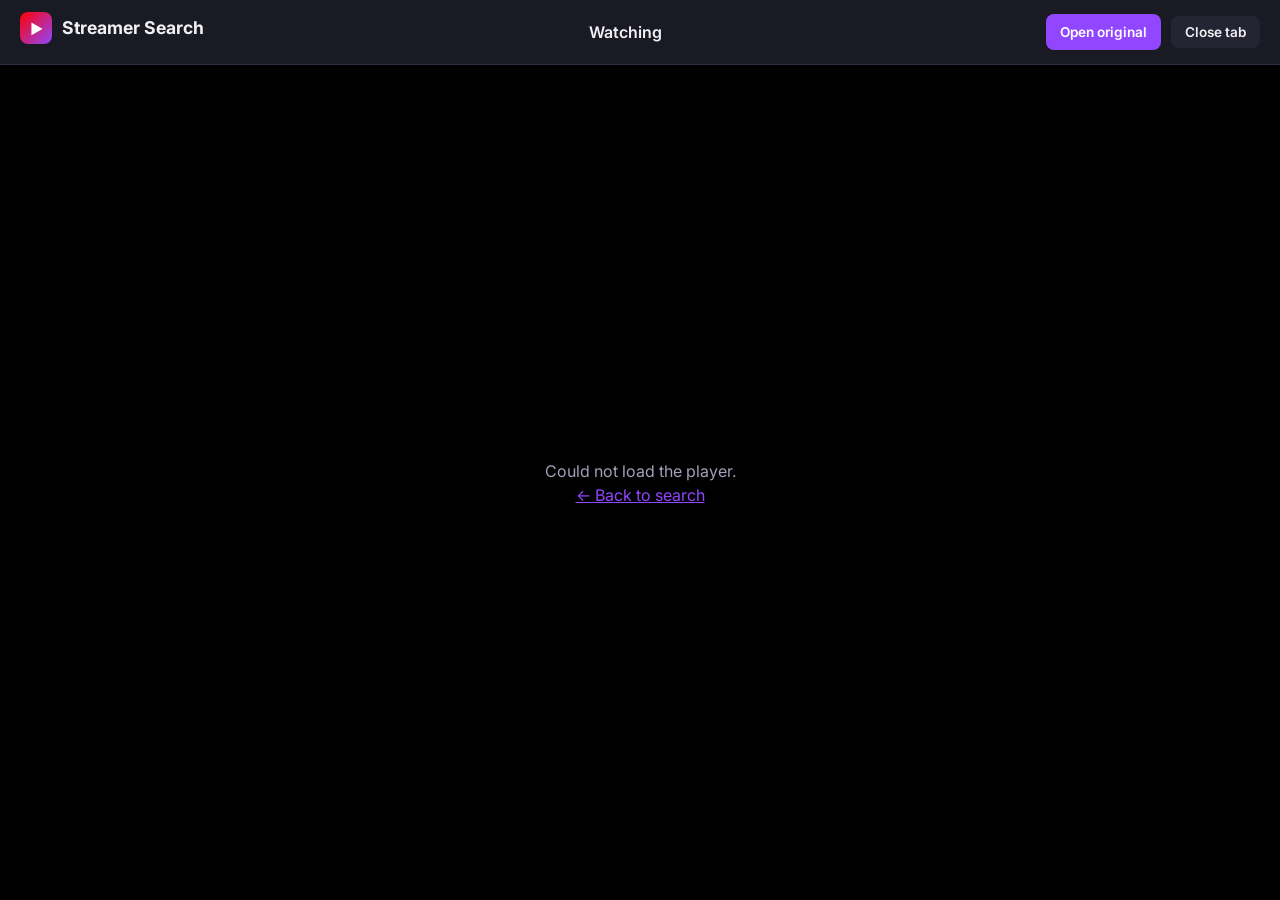
==== watch.html @ 63aed0a4 "Open videos in a new tab with full-page player on the site" ====
<!DOCTYPE html>
<html lang="en">
<head>
  <meta charset="UTF-8">
  <meta name="viewport" content="width=device-width, initial-scale=1.0">
  <title>Watch · Streamer Search</title>
  <link rel="stylesheet" href="styles.css">
  <link rel="preconnect" href="https://fonts.googleapis.com">
  <link rel="preconnect" href="https://fonts.gstatic.com" crossorigin>
  <link href="https://fonts.googleapis.com/css2?family=Inter:wght@400;500;600;700&display=swap" rel="stylesheet">
  <style>
    body {
      margin: 0;
      background: #0f0f13;
      color: #f0f0f5;
      font-family: 'Inter', system-ui, sans-serif;
      min-height: 100vh;
      display: flex;
      flex-direction: column;
    }
    .watch-top {
      display: flex;
      align-items: center;
      justify-content: space-between;
      gap: 16px;
      padding: 12px 20px;
      background: #1a1a24;
      border-bottom: 1px solid #2e2e42;
      flex-wrap: wrap;
    }
    .watch-top a.logo {
      display: flex;
      align-items: center;
      gap: 10px;
      text-decoration: none;
      color: #f0f0f5;
      font-weight: 700;
      font-size: 1.1rem;
    }
    .watch-top .logo-icon {
      width: 32px;
      height: 32px;
      background: linear-gradient(135deg, #ff0000, #9146ff);
      border-radius: 8px;
      display: flex;
      align-items: center;
      justify-content: center;
      font-size: 14px;
      color: white;
    }
    .watch-title {
      flex: 1;
      min-width: 0;
      font-size: 1rem;
      font-weight: 600;
      white-space: nowrap;
      overflow: hidden;
      text-overflow: ellipsis;
      text-align: center;
    }
    .watch-actions {
      display: flex;
      gap: 10px;
      align-items: center;
    }
    .watch-actions a,
    .watch-actions button {
      padding: 8px 14px;
      border-radius: 8px;
      font-size: 0.85rem;
      font-weight: 600;
      text-decoration: none;
      border: none;
      cursor: pointer;
      font-family: inherit;
    }
    .btn-external {
      background: #9146ff;
      color: white;
    }
    .btn-external:hover {
      background: #7c3aed;
    }
    .btn-back {
      background: #242433;
      color: #f0f0f5;
      border: 1px solid #2e2e42;
    }
    .btn-back:hover {
      background: #2e2e42;
    }
    .watch-player {
      flex: 1;
      display: flex;
      align-items: center;
      justify-content: center;
      background: #000;
      min-height: 0;
    }
    .watch-player iframe {
      width: 100%;
      height: 100%;
      min-height: 70vh;
      border: none;
    }
    .watch-error {
      text-align: center;
      padding: 60px 20px;
      color: #a0a0b8;
    }
    .watch-error a {
      color: #9146ff;
    }
    @media (max-width: 600px) {
      .watch-title {
        order: 3;
        width: 100%;
        text-align: left;
        margin-top: 4px;
      }
      .watch-player iframe {
        min-height: 50vh;
      }
    }
  </style>
</head>
<body>
  <header class="watch-top">
    <a class="logo" href="index.html">
      <span class="logo-icon">▶</span>
      Streamer Search
    </a>
    <div class="watch-title" id="watch-title">Loading…</div>
    <div class="watch-actions">
      <a class="btn-external" id="external-link" href="#" target="_blank" rel="noopener">Open original</a>
      <button class="btn-back" onclick="window.close()">Close tab</button>
    </div>
  </header>

  <main class="watch-player" id="player-area">
    <div class="watch-error" id="error" hidden>
      <p>Could not load the player.</p>
      <p><a href="index.html">← Back to search</a></p>
    </div>
  </main>

  <script>
    const INVIDIOUS_INSTANCES = [
      'https://invidious.f5.si',
      'https://yewtu.be',
      'https://inv.tux.pizza',
      'https://invidious.privacydev.net',
      'https://iv.melmac.space'
    ];

    const params = new URLSearchParams(location.search);
    const type = params.get('type'); // 'yt' | 'twitch'
    const id = params.get('id');
    const title = params.get('title') || 'Watching';
    const external = params.get('url') || '#';

    document.getElementById('watch-title').textContent = title;
    document.title = title + ' · Streamer Search';
    document.getElementById('external-link').href = external;

    const area = document.getElementById('player-area');
    const errorEl = document.getElementById('error');

    function showError() {
      errorEl.hidden = false;
    }

    if (!type || !id) {
      showError();
    } else if (type === 'yt') {
      // Prefer Invidious embed; fall back to YouTube if needed
      const inv = params.get('inv') || INVIDIOUS_INSTANCES[0];
      const iframe = document.createElement('iframe');
      iframe.src = inv + '/embed/' + encodeURIComponent(id) + '?autoplay=1';
      iframe.allow = 'autoplay; encrypted-media; picture-in-picture; fullscreen';
      iframe.allowFullscreen = true;
      iframe.title = title;
      area.insertBefore(iframe, errorEl);
    } else if (type === 'twitch') {
      const parent = location.hostname || 'localhost';
      const iframe = document.createElement('iframe');
      iframe.src = 'https://player.twitch.tv/?channel=' + encodeURIComponent(id) +
        '&parent=' + encodeURIComponent(parent) + '&autoplay=true';
      iframe.allow = 'autoplay; encrypted-media; picture-in-picture; fullscreen';
      iframe.allowFullscreen = true;
      iframe.title = title;
      area.insertBefore(iframe, errorEl);
    } else {
      showError();
    }
  </script>
</body>
</html>
---- styles.css ----
:root {
  --bg: #0f0f13;
  --surface: #1a1a24;
  --surface-2: #242433;
  --border: #2e2e42;
  --text: #f0f0f5;
  --text-muted: #a0a0b8;
  --primary: #9146ff;
  --primary-hover: #7c3aed;
  --yt: #ff0000;
  --twitch: #9146ff;
  --success: #22c55e;
  --radius: 12px;
  --shadow: 0 4px 24px rgba(0,0,0,0.4);
}

* {
  box-sizing: border-box;
  margin: 0;
  padding: 0;
}

body {
  font-family: 'Inter', system-ui, -apple-system, sans-serif;
  background: var(--bg);
  color: var(--text);
  min-height: 100vh;
  line-height: 1.5;
}

.app {
  max-width: 1100px;
  margin: 0 auto;
  padding: 24px 20px 60px;
}

/* Header */
.header {
  text-align: center;
  margin-bottom: 32px;
}

.logo {
  display: flex;
  align-items: center;
  justify-content: center;
  gap: 12px;
  margin-bottom: 8px;
}

.logo-icon {
  width: 42px;
  height: 42px;
  background: linear-gradient(135deg, var(--yt), var(--twitch));
  border-radius: 10px;
  display: flex;
  align-items: center;
  justify-content: center;
  font-size: 20px;
  color: white;
}

.logo h1 {
  font-size: 1.75rem;
  font-weight: 700;
  letter-spacing: -0.02em;
}

.tagline {
  color: var(--text-muted);
  font-size: 0.95rem;
}

/* Search */
.search-section {
  margin-bottom: 28px;
}

.tabs {
  display: flex;
  gap: 8px;
  margin-bottom: 16px;
  flex-wrap: wrap;
}

.tab {
  padding: 8px 18px;
  background: var(--surface);
  border: 1px solid var(--border);
  border-radius: 999px;
  color: var(--text-muted);
  font-size: 0.9rem;
  font-weight: 500;
  cursor: pointer;
  transition: all 0.2s;
}

.tab:hover {
  background: var(--surface-2);
  color: var(--text);
}

.tab.active {
  background: var(--primary);
  border-color: var(--primary);
  color: white;
}

.search-bar {
  display: flex;
  gap: 10px;
}

#search-input {
  flex: 1;
  padding: 14px 18px;
  background: var(--surface);
  border: 1px solid var(--border);
  border-radius: var(--radius);
  color: var(--text);
  font-size: 1rem;
  outline: none;
  transition: border-color 0.2s;
}

#search-input:focus {
  border-color: var(--primary);
}

.filters {
  margin-top: 12px;
  font-size: 0.9rem;
  color: var(--text-muted);
}

.filters label {
  display: flex;
  align-items: center;
  gap: 8px;
  cursor: pointer;
}

/* Buttons */
.btn {
  padding: 12px 22px;
  border: none;
  border-radius: 8px;
  font-size: 0.95rem;
  font-weight: 600;
  cursor: pointer;
  transition: background 0.2s, transform 0.1s;
  text-decoration: none;
  display: inline-flex;
  align-items: center;
  justify-content: center;
}

.btn:active {
  transform: scale(0.98);
}

.btn.primary {
  background: var(--primary);
  color: white;
}

.btn.primary:hover {
  background: var(--primary-hover);
}

.btn.watch {
  background: var(--surface-2);
  color: var(--text);
  border: 1px solid var(--border);
  padding: 8px 14px;
  font-size: 0.85rem;
}

.btn.watch:hover {
  background: var(--primary);
  border-color: var(--primary);
  color: white;
}

/* Results */
.results {
  min-height: 200px;
}

.empty-state {
  text-align: center;
  padding: 60px 20px;
  color: var(--text-muted);
}

.empty-icon {
  font-size: 3rem;
  margin-bottom: 12px;
  opacity: 0.6;
}

.results-grid {
  display: grid;
  grid-template-columns: repeat(auto-fill, minmax(280px, 1fr));
  gap: 18px;
}

.card {
  background: var(--surface);
  border: 1px solid var(--border);
  border-radius: var(--radius);
  overflow: hidden;
  transition: transform 0.2s, box-shadow 0.2s;
  display: flex;
  flex-direction: column;
}

.card:hover {
  transform: translateY(-3px);
  box-shadow: var(--shadow);
}

.card-thumb-wrap {
  position: relative;
  width: 100%;
  aspect-ratio: 16/9;
  background: var(--surface-2);
  overflow: hidden;
}

.card-thumb {
  width: 100%;
  height: 100%;
  object-fit: cover;
  display: block;
}

.card-play-overlay {
  position: absolute;
  inset: 0;
  background: rgba(0,0,0,0.35);
  display: flex;
  align-items: center;
  justify-content: center;
  opacity: 0;
  transition: opacity 0.2s;
  cursor: pointer;
}

.card:hover .card-play-overlay,
.card-thumb-wrap.has-play:hover .card-play-overlay {
  opacity: 1;
}

.card-play-btn {
  width: 56px;
  height: 56px;
  border-radius: 50%;
  background: var(--primary);
  color: white;
  display: flex;
  align-items: center;
  justify-content: center;
  font-size: 22px;
  border: none;
  cursor: pointer;
  box-shadow: 0 4px 16px rgba(145, 70, 255, 0.5);
}

.card-body {
  padding: 14px 16px;
  flex: 1;
  display: flex;
  flex-direction: column;
}

.card-platform {
  display: inline-flex;
  align-items: center;
  gap: 6px;
  font-size: 0.75rem;
  font-weight: 600;
  text-transform: uppercase;
  letter-spacing: 0.04em;
  margin-bottom: 8px;
}

.card-platform.youtube { color: var(--yt); }
.card-platform.twitch { color: var(--twitch); }

.card-title {
  font-size: 1rem;
  font-weight: 600;
  margin-bottom: 6px;
  line-height: 1.3;
  display: -webkit-box;
  -webkit-line-clamp: 2;
  -webkit-box-orient: vertical;
  overflow: hidden;
}

.card-meta {
  font-size: 0.85rem;
  color: var(--text-muted);
  margin-bottom: 10px;
}

.card-desc {
  font-size: 0.85rem;
  color: var(--text-muted);
  display: -webkit-box;
  -webkit-line-clamp: 2;
  -webkit-box-orient: vertical;
  overflow: hidden;
  flex: 1;
}

.card-footer {
  display: flex;
  align-items: center;
  justify-content: space-between;
  gap: 8px;
  margin-top: 12px;
  padding-top: 10px;
  border-top: 1px solid var(--border);
  flex-wrap: wrap;
}

.live-badge {
  background: #ef4444;
  color: white;
  font-size: 0.7rem;
  font-weight: 700;
  padding: 3px 8px;
  border-radius: 4px;
  text-transform: uppercase;
}

.card-link {
  color: var(--primary);
  text-decoration: none;
  font-size: 0.85rem;
  font-weight: 500;
}

.card-link:hover {
  text-decoration: underline;
}

/* Loading */
.loading {
  text-align: center;
  padding: 40px;
  color: var(--text-muted);
}

.spinner {
  width: 36px;
  height: 36px;
  border: 3px solid var(--border);
  border-top-color: var(--primary);
  border-radius: 50%;
  margin: 0 auto 12px;
  animation: spin 0.8s linear infinite;
}

@keyframes spin {
  to { transform: rotate(360deg); }
}

/* Footer */
.footer {
  margin-top: 48px;
  text-align: center;
  font-size: 0.85rem;
  color: var(--text-muted);
}

.footer a {
  color: var(--primary);
  text-decoration: none;
}

.footer a:hover {
  text-decoration: underline;
}

.disclaimer {
  margin-top: 6px;
  font-size: 0.75rem;
  opacity: 0.7;
}

/* Player Modal */
.player-modal {
  position: fixed;
  inset: 0;
  z-index: 1000;
  display: flex;
  align-items: center;
  justify-content: center;
  padding: 20px;
}

.player-modal[hidden] {
  display: none;
}

.player-backdrop {
  position: absolute;
  inset: 0;
  background: rgba(0, 0, 0, 0.85);
  backdrop-filter: blur(6px);
}

.player-container {
  position: relative;
  width: 100%;
  max-width: 960px;
  background: var(--surface);
  border: 1px solid var(--border);
  border-radius: var(--radius);
  overflow: hidden;
  box-shadow: var(--shadow);
  z-index: 1;
}

.player-header {
  display: flex;
  align-items: center;
  justify-content: space-between;
  padding: 14px 18px;
  border-bottom: 1px solid var(--border);
}

.player-header h2 {
  font-size: 1.05rem;
  font-weight: 600;
  white-space: nowrap;
  overflow: hidden;
  text-overflow: ellipsis;
  max-width: calc(100% - 50px);
}

.player-close {
  background: transparent;
  border: none;
  color: var(--text-muted);
  font-size: 1.25rem;
  cursor: pointer;
  width: 36px;
  height: 36px;
  border-radius: 8px;
  display: flex;
  align-items: center;
  justify-content: center;
  transition: background 0.2s, color 0.2s;
}

.player-close:hover {
  background: var(--surface-2);
  color: var(--text);
}

.player-frame-wrap {
  position: relative;
  width: 100%;
  aspect-ratio: 16/9;
  background: #000;
}

.player-frame-wrap iframe {
  position: absolute;
  inset: 0;
  width: 100%;
  height: 100%;
  border: none;
}

.player-actions {
  padding: 14px 18px;
  display: flex;
  justify-content: flex-end;
  border-top: 1px solid var(--border);
}

/* Responsive */
@media (max-width: 600px) {
  .search-bar {
    flex-direction: column;
  }
  .btn {
    width: 100%;
  }
  .player-container {
    max-height: 90vh;
  }
}
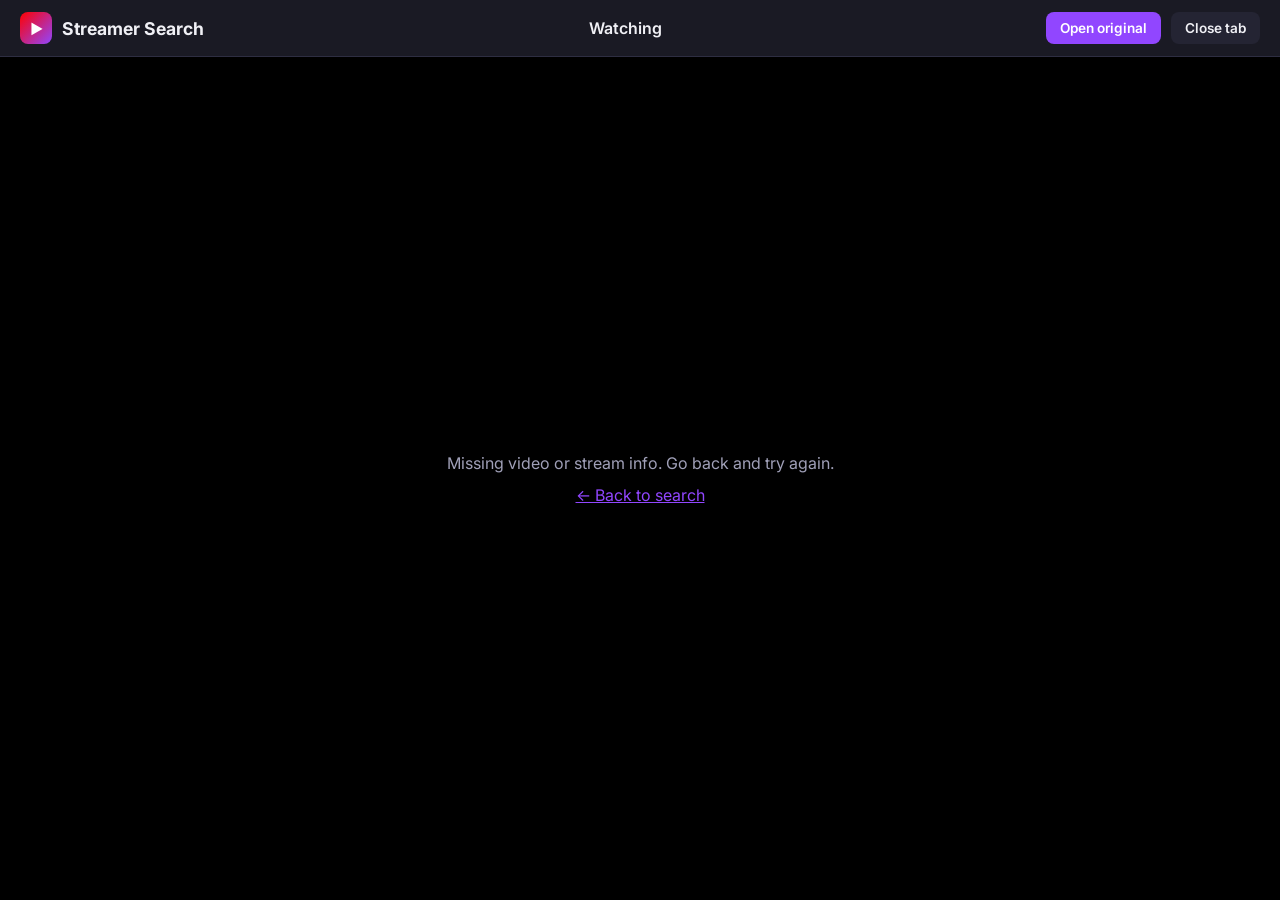
==== commit 45515a63: "Fix player: use official YouTube embed + improve Twitch parent handling" ====
--- a/watch.html
+++ b/watch.html
@@ -4,13 +4,12 @@
   <meta charset="UTF-8">
   <meta name="viewport" content="width=device-width, initial-scale=1.0">
   <title>Watch · Streamer Search</title>
-  <link rel="stylesheet" href="styles.css">
   <link rel="preconnect" href="https://fonts.googleapis.com">
   <link rel="preconnect" href="https://fonts.gstatic.com" crossorigin>
   <link href="https://fonts.googleapis.com/css2?family=Inter:wght@400;500;600;700&display=swap" rel="stylesheet">
   <style>
+    * { box-sizing: border-box; margin: 0; padding: 0; }
     body {
-      margin: 0;
       background: #0f0f13;
       color: #f0f0f5;
       font-family: 'Inter', system-ui, sans-serif;
@@ -62,6 +61,7 @@
       display: flex;
       gap: 10px;
       align-items: center;
+      flex-wrap: wrap;
     }
     .watch-actions a,
     .watch-actions button {
@@ -78,39 +78,45 @@
       background: #9146ff;
       color: white;
     }
-    .btn-external:hover {
-      background: #7c3aed;
-    }
+    .btn-external:hover { background: #7c3aed; }
     .btn-back {
       background: #242433;
       color: #f0f0f5;
       border: 1px solid #2e2e42;
     }
-    .btn-back:hover {
-      background: #2e2e42;
-    }
+    .btn-back:hover { background: #2e2e42; }
     .watch-player {
       flex: 1;
       display: flex;
-      align-items: center;
+      flex-direction: column;
+      align-items: stretch;
       justify-content: center;
       background: #000;
       min-height: 0;
+      position: relative;
     }
     .watch-player iframe {
       width: 100%;
-      height: 100%;
+      flex: 1;
       min-height: 70vh;
       border: none;
+      display: block;
     }
     .watch-error {
       text-align: center;
       padding: 60px 20px;
       color: #a0a0b8;
     }
-    .watch-error a {
-      color: #9146ff;
-    }
+    .watch-error a { color: #9146ff; }
+    .watch-hint {
+      padding: 10px 20px;
+      background: #1a1a24;
+      border-top: 1px solid #2e2e42;
+      font-size: 0.8rem;
+      color: #a0a0b8;
+      text-align: center;
+    }
+    .watch-hint a { color: #9146ff; }
     @media (max-width: 600px) {
       .watch-title {
         order: 3;
@@ -118,9 +124,7 @@
         text-align: left;
         margin-top: 4px;
       }
-      .watch-player iframe {
-        min-height: 50vh;
-      }
+      .watch-player iframe { min-height: 50vh; }
     }
   </style>
 </head>
@@ -133,26 +137,20 @@
     <div class="watch-title" id="watch-title">Loading…</div>
     <div class="watch-actions">
       <a class="btn-external" id="external-link" href="#" target="_blank" rel="noopener">Open original</a>
-      <button class="btn-back" onclick="window.close()">Close tab</button>
+      <button class="btn-back" type="button" id="close-btn">Close tab</button>
     </div>
   </header>
 
   <main class="watch-player" id="player-area">
     <div class="watch-error" id="error" hidden>
-      <p>Could not load the player.</p>
-      <p><a href="index.html">← Back to search</a></p>
+      <p id="error-msg">Could not load the player.</p>
+      <p style="margin-top:12px"><a href="index.html">← Back to search</a></p>
     </div>
   </main>
 
+  <div class="watch-hint" id="hint" hidden></div>
+
   <script>
-    const INVIDIOUS_INSTANCES = [
-      'https://invidious.f5.si',
-      'https://yewtu.be',
-      'https://inv.tux.pizza',
-      'https://invidious.privacydev.net',
-      'https://iv.melmac.space'
-    ];
-
     const params = new URLSearchParams(location.search);
     const type = params.get('type'); // 'yt' | 'twitch'
     const id = params.get('id');
@@ -163,35 +161,76 @@
     document.title = title + ' · Streamer Search';
     document.getElementById('external-link').href = external;
 
+    document.getElementById('close-btn').addEventListener('click', () => {
+      window.close();
+      // If window.close is blocked, go back to search
+      setTimeout(() => { location.href = 'index.html'; }, 200);
+    });
+
     const area = document.getElementById('player-area');
     const errorEl = document.getElementById('error');
-
-    function showError() {
+    const errorMsg = document.getElementById('error-msg');
+    const hint = document.getElementById('hint');
+
+    function showError(msg) {
+      errorMsg.textContent = msg || 'Could not load the player.';
       errorEl.hidden = false;
     }
 
+    function createIframe(src) {
+      const iframe = document.createElement('iframe');
+      iframe.src = src;
+      iframe.setAttribute('allow', 'accelerometer; autoplay; clipboard-write; encrypted-media; gyroscope; picture-in-picture; web-share; fullscreen');
+      iframe.setAttribute('allowfullscreen', '');
+      iframe.setAttribute('referrerpolicy', 'strict-origin-when-cross-origin');
+      iframe.title = title;
+      // Important for some embeds
+      iframe.setAttribute('sandbox', 'allow-scripts allow-same-origin allow-presentation allow-popups allow-popups-to-escape-sandbox');
+      // Actually sandbox can break YouTube/Twitch - remove sandbox for reliability
+      iframe.removeAttribute('sandbox');
+      return iframe;
+    }
+
     if (!type || !id) {
-      showError();
+      showError('Missing video or stream info. Go back and try again.');
     } else if (type === 'yt') {
-      // Prefer Invidious embed; fall back to YouTube if needed
-      const inv = params.get('inv') || INVIDIOUS_INSTANCES[0];
-      const iframe = document.createElement('iframe');
-      iframe.src = inv + '/embed/' + encodeURIComponent(id) + '?autoplay=1';
-      iframe.allow = 'autoplay; encrypted-media; picture-in-picture; fullscreen';
-      iframe.allowFullscreen = true;
-      iframe.title = title;
+      // Official YouTube embed — most reliable (avoids "no compatible source" from broken Invidious instances)
+      const ytSrc = 'https://www.youtube-nocookie.com/embed/' + encodeURIComponent(id) +
+        '?autoplay=1&rel=0&modestbranding=1&playsinline=1';
+      const iframe = createIframe(ytSrc);
       area.insertBefore(iframe, errorEl);
+
+      hint.hidden = false;
+      hint.innerHTML = 'Playing via YouTube. If it does not start, <a href="' +
+        escapeHtml(external) + '" target="_blank" rel="noopener">open on YouTube</a>.';
     } else if (type === 'twitch') {
+      // Twitch requires parent = the hostname of the page embedding the player
       const parent = location.hostname || 'localhost';
-      const iframe = document.createElement('iframe');
-      iframe.src = 'https://player.twitch.tv/?channel=' + encodeURIComponent(id) +
-        '&parent=' + encodeURIComponent(parent) + '&autoplay=true';
-      iframe.allow = 'autoplay; encrypted-media; picture-in-picture; fullscreen';
-      iframe.allowFullscreen = true;
-      iframe.title = title;
+      // Also pass common GitHub Pages host if needed
+      const parents = [parent];
+      if (parent.endsWith('.github.io')) {
+        // already correct
+      }
+
+      const twitchSrc = 'https://player.twitch.tv/?channel=' + encodeURIComponent(id) +
+        '&parent=' + encodeURIComponent(parent) +
+        '&autoplay=true&muted=false';
+
+      const iframe = createIframe(twitchSrc);
       area.insertBefore(iframe, errorEl);
+
+      hint.hidden = false;
+      hint.innerHTML = 'Playing via Twitch. If the stream does not load, <a href="' +
+        escapeHtml(external) + '" target="_blank" rel="noopener">open on Twitch</a>. ' +
+        '(Embeds only work on the live site domain, not file://)';
     } else {
-      showError();
+      showError('Unknown content type.');
+    }
+
+    function escapeHtml(str) {
+      const d = document.createElement('div');
+      d.textContent = str || '';
+      return d.innerHTML;
     }
   </script>
 </body>
